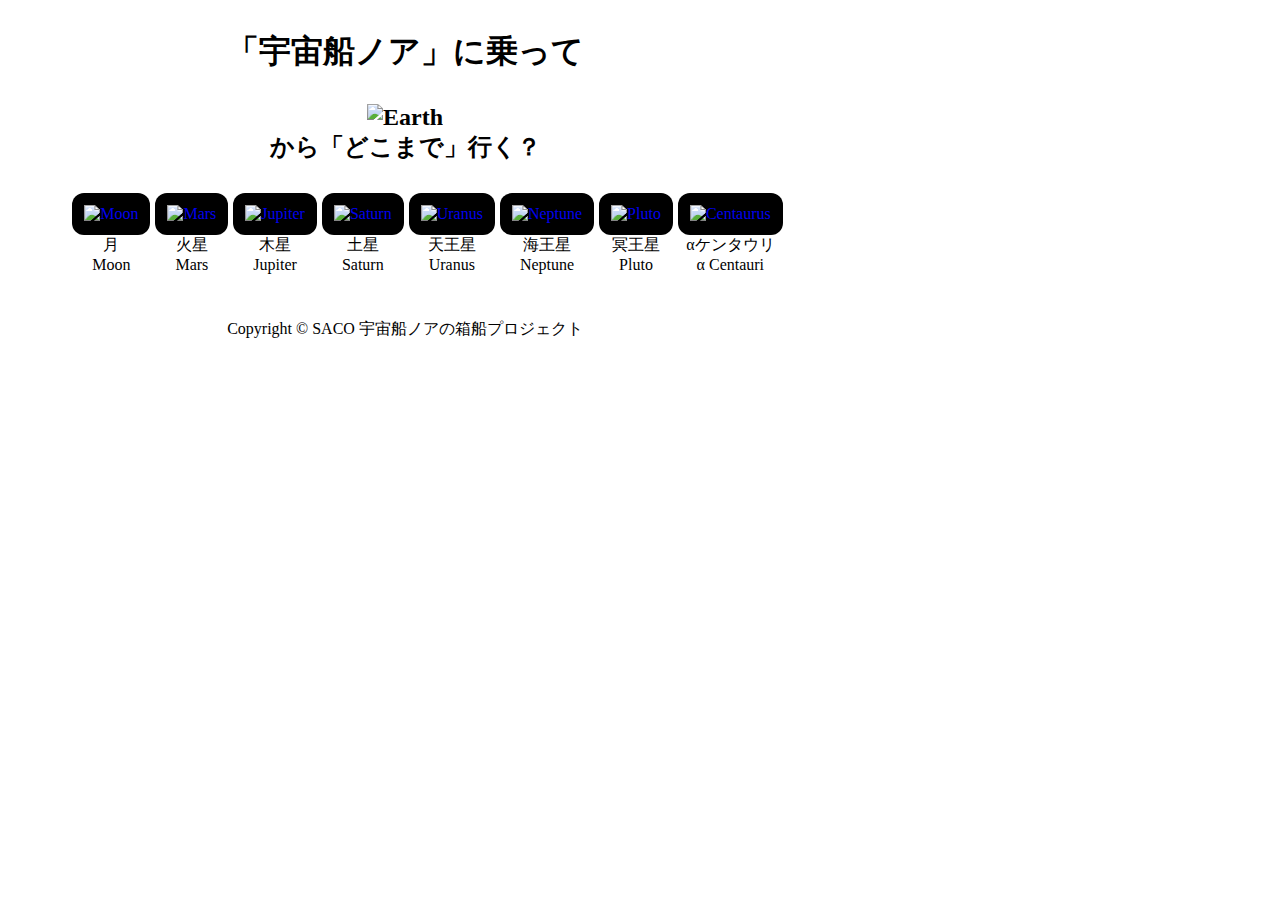
==== html/index.html @ d98d2071 "画面レイアウト調整" ====
<!DOCTYPE html>
<html lang="jp">
<head>
	<meta charset="utf-8">
	<meta name="viewport" content="widli=device-width, initial-scale=1">
	<meta name="keywords" content="">
	<meta name="description" content="">
	<title></title>
	<!--[if lt IE 9]>
	<script src="http://html5shiv.googlecode.com/svn/trunk/html5.js"></script>
	<![endif]-->
	<link rel="shortcut icon" href="favicon.ico">
	<link rel="stylesheet" href="css/style.css">
	<script type="text/javascript" src="js/jquery.js"></script>
	<script type="text/javascript" src="js/script.js"></script>
</head>
<body>
	<h1>「宇宙船ノア」に乗って</h1>
	<div class="item_title">
    	<img src="img/Earth.jpg" class="imgTitle" alt="Earth"><br>
	 	から「どこまで」行く？
	</div>
	<ul class="stars">
		<li>
			<a href="index2.html?d=Moon"><img src="img/Moon.jpg" class="star" alt="Moon"></a>
			<br>月<br>Moon
		</li>
		<li>
			<a href="index2.html?d=Mars"><img src="img/Mars.jpg" class="star" alt="Mars"></a>
			<br>火星<br>Mars
		</li>
		<li>
			<a href="index2.html?d=Jupiter"><img src="img/Jupiter.jpg" class="star" alt="Jupiter"></a>
			<br>木星<br>Jupiter
		</li>
		<li>
			<a href="index2.html?d=Saturn"><img src="img/Saturn.jpg" class="star" alt="Saturn"></a>
			<br>土星<br>Saturn
		</li>
		<li>
			<a href="index2.html?d=Uranus"><img src="img/Uranus.jpg" class="star" alt="Uranus"></a>
			<br>天王星<br>Uranus
		</li>
		<li>
			<a href="index2.html?d=Neptune"><img src="img/Neptune.jpg" class="star" alt="Neptune"></a>
			<br>海王星<br>Neptune
		</li>
		<li>
			<a href="index2.html?d=Pluto"><img border="0" src="img/Pluto.jpg" class="star" alt="Pluto"></a>
			<br>冥王星<br>Pluto
		</li>
		<li>
			<a href="index2.html?d=Centaurus"><img border="0" src="img/Centaurus.jpg" class="star" alt="Centaurus"></a>
			<br>αケンタウリ<br>α Centauri
		</li>
	</ul>
	<footer>Copyright &copy; SACO 宇宙船ノアの箱船プロジェクト</footer>
</body>
</html>
---- html/css/style.css ----
body {
  height: 300px;
  margin: 5px;
  max-width: 800px;
  width: 100%;
}

a {
	text-decoration: none;
}

.-btn {
   width: 100px;
}

img.item {
	max-width: 100px;
	width: 100%;
	height: auto;
	cursor:pointer;
	border-radius: 12px;
	padding: 6px;
}

img.star {
	max-width: 150px;
	width: 100%;
	height: auto;
	cursor:pointer;
	border-radius: 12px;
	padding: 12px;
	background-color: black;
}

.from {
	margin-right: 25px;
}

.to {
	margin-right: 25px;
	margin-left: 25px;
}


.active{
	background-color: red;
}

ul.stars,
ul.items {
	display: flex;
	flex-flow: row wrap;
	justify-content: center;
	align-items: flex-start;
}

.stars li,
.items li {
	list-style: none;
	margin-left: 5px;
	margin-bottom: 15px;
	text-align: center;
}

.items li:last-item() {
	list-style: none;
	margin-left: 0;
}

#transport {
	display: flex;
	flex-flow: row nowrap;
	justify-content: center;
	align-items: center;
	font-size: 24px;
	font-weight: bold;
	margin-top: 30px;
}

div.item_title {
	font-size: 24px;
	font-weight: bold;
	text-align: center;
	margin: 30px 0;
}

.buttonSubmit {
	display: block;
	width: 200px;
	height: 24px;
	text-align: center;
	border-radius: 6px;
	background-color: red;
	color: white;
	line-height: 24px;
	font-size: 24px;
	padding: 12px 0;
	margin-left: auto;
	margin-right: auto;
	margin-top: 30px;
 }

footer {
 	text-align: center;
 	font-size: 16px;
 	margin-top: 30px;
 }

h1 {
	margin-top: 30px;
	text-align: center;
}

.imgTitle {
	max-width: 400px;
	width: 100%;
	height: auto;
	margin-right: auto;
	margin-left: auto;
}
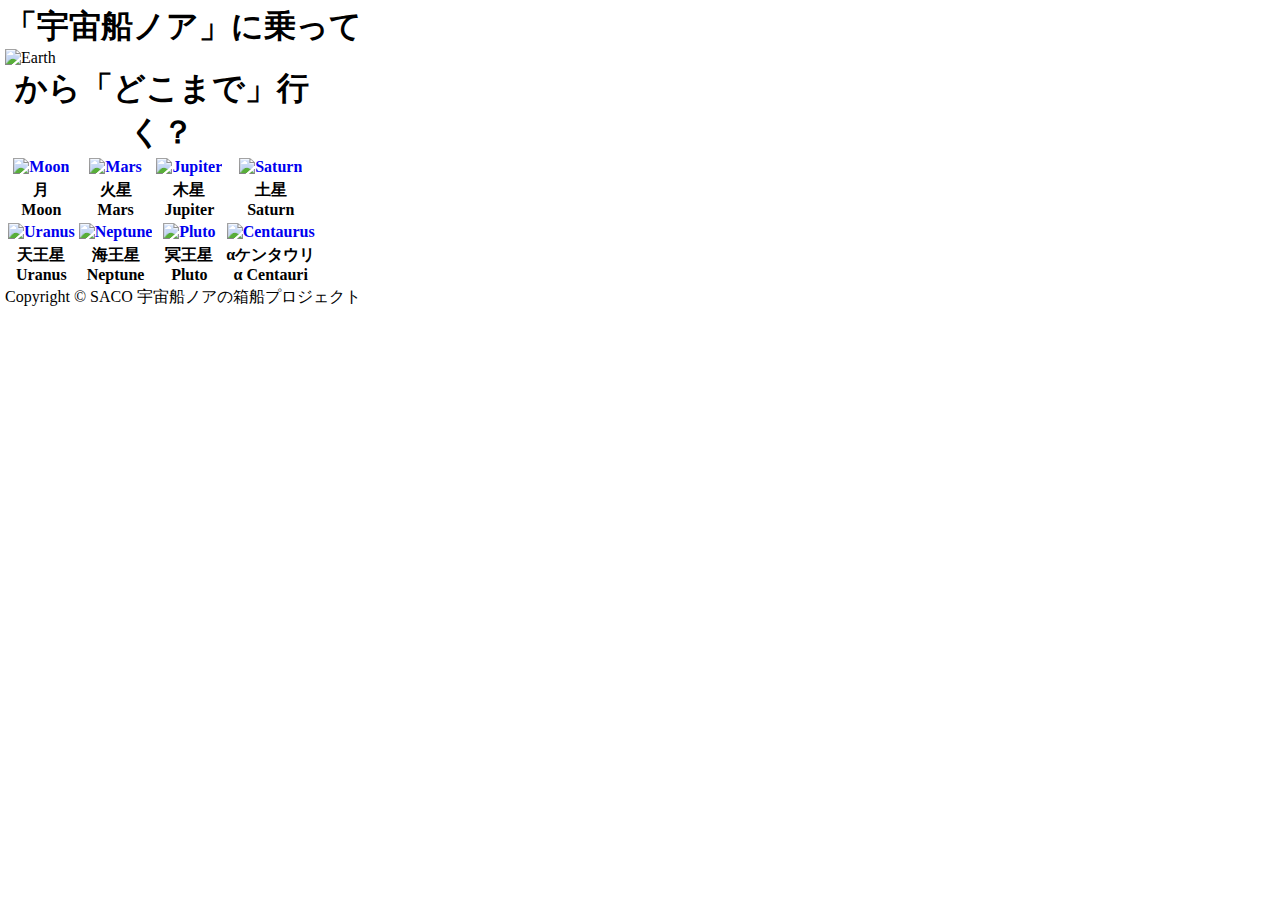
==== commit 9ec99335: "Merge master" ====
--- a/html/index.html
+++ b/html/index.html
@@ -1,59 +1,64 @@
 <!DOCTYPE html>
 <html lang="jp">
 <head>
-	<meta charset="utf-8">
-	<meta name="viewport" content="widli=device-width, initial-scale=1">
-	<meta name="keywords" content="">
-	<meta name="description" content="">
-	<title></title>
-	<!--[if lt IE 9]>
-	<script src="http://html5shiv.googlecode.com/svn/trunk/html5.js"></script>
-	<![endif]-->
-	<link rel="shortcut icon" href="favicon.ico">
-	<link rel="stylesheet" href="css/style.css">
-	<script type="text/javascript" src="js/jquery.js"></script>
-	<script type="text/javascript" src="js/script.js"></script>
+        <meta charset="utf-8">
+        <meta name="viewport" content="width=device-width, initial-scale=1">
+        <meta name="keywords" content="">
+        <meta name="description" content="">
+        <title></title>
+        <!--[if lt IE 9]>
+        <script src="http://html5shiv.googlecode.com/svn/trunk/html5.js"></script>
+        <![endif]-->
+        <link rel="shortcut icon" href="favicon.ico">
+        <link rel="stylesheet" href="css/style.css">
+        <script type="text/javascript" src="js/jquery.js"></script>
+        <script type="text/javascript" src="js/script.js"></script>
+</head>
 </head>
 <body>
-	<h1>「宇宙船ノア」に乗って</h1>
-	<div class="item_title">
-    	<img src="img/Earth.jpg" class="imgTitle" alt="Earth"><br>
-	 	から「どこまで」行く？
-	</div>
-	<ul class="stars">
-		<li>
-			<a href="index2.html?d=Moon"><img src="img/Moon.jpg" class="star" alt="Moon"></a>
-			<br>月<br>Moon
-		</li>
-		<li>
-			<a href="index2.html?d=Mars"><img src="img/Mars.jpg" class="star" alt="Mars"></a>
-			<br>火星<br>Mars
-		</li>
-		<li>
-			<a href="index2.html?d=Jupiter"><img src="img/Jupiter.jpg" class="star" alt="Jupiter"></a>
-			<br>木星<br>Jupiter
-		</li>
-		<li>
-			<a href="index2.html?d=Saturn"><img src="img/Saturn.jpg" class="star" alt="Saturn"></a>
-			<br>土星<br>Saturn
-		</li>
-		<li>
-			<a href="index2.html?d=Uranus"><img src="img/Uranus.jpg" class="star" alt="Uranus"></a>
-			<br>天王星<br>Uranus
-		</li>
-		<li>
-			<a href="index2.html?d=Neptune"><img src="img/Neptune.jpg" class="star" alt="Neptune"></a>
-			<br>海王星<br>Neptune
-		</li>
-		<li>
-			<a href="index2.html?d=Pluto"><img border="0" src="img/Pluto.jpg" class="star" alt="Pluto"></a>
-			<br>冥王星<br>Pluto
-		</li>
-		<li>
-			<a href="index2.html?d=Centaurus"><img border="0" src="img/Centaurus.jpg" class="star" alt="Centaurus"></a>
-			<br>αケンタウリ<br>α Centauri
-		</li>
-	</ul>
+<!--         <header>
+                <h1>サイト名</h1>
+        </header>-->
+		<strong><font size="6">「宇宙船ノア」に乗って</font></strong><br>
+        <img border="0" src="img/Earth.jpg" width="420" alt="Earth"><br>
+
+<!--    <br><img border="0" src="img/distance.jpg" width="420" alt="Earth">-->
+        
+        
+	<table>
+ <caption>
+<strong><font size="6">から「どこまで」行く？</font></strong>
+</caption>
+<!--	<thead>
+	<tr><th>どこで食べるか</th><th>長所</th><th>短所</th></tr>
+	</thead>-->
+	<tbody>
+	<tr>
+		<th><a href="index2.html?d=Moon"><img border="0" src="img/Moon.jpg" width="100" alt="Moon"></a></th>
+		<th><a href="index2.html?d=Mars"><img border="0" src="img/Mars.jpg" width="100" alt="Mars"></a></th>
+		<th><a href="index2.html?d=Jupiter"><img border="0" src="img/Jupiter.jpg" width="100" alt="Jupiter"></a></th>
+		<th><a href="index2.html?d=Saturn"><img border="0" src="img/Saturn.jpg" width="100" alt="Saturn"></a></th>
+	</tr>
+	<tr>
+		<th>月<br>Moon</th>
+		<th>火星<br>Mars</th>
+		<th>木星<br>Jupiter</th>
+		<th>土星<br>Saturn</th>
+	</tr>
+	<tr>
+		<th><a href="index2.html?d=Uranus"><img border="0" src="img/Uranus.jpg" width="100" alt="Uranus"></a></th>
+		<th><a href="index2.html?d=Neptune"><img border="0" src="img/Neptune.jpg" width="100" alt="Neptune"></a></th>
+		<th><a href="index2.html?d=Pluto"><img border="0" src="img/Pluto.jpg" width="100" alt="Pluto"></a></th>
+		<th><a href="index2.html?d=Centaurus"><img border="0" src="img/Centaurus.jpg" width="100" alt="Centaurus"></a></th>
+	</tr>
+	<tr>
+		<th>天王星<br>Uranus</th>
+		<th>海王星<br>Neptune</th>
+		<th>冥王星<br>Pluto</th>
+		<th>αケンタウリ<br>α Centauri</th>
+	</tr>
+	</tbody>
+	</table>
 	<footer>Copyright &copy; SACO 宇宙船ノアの箱船プロジェクト</footer>
 </body>
 </html>
--- a/html/css/style.css
+++ b/html/css/style.css
@@ -1,7 +1,7 @@
 body {
   height: 300px;
   margin: 5px;
-  max-width: 800px;
+  max-width: 600px;
   width: 100%;
 }
 
@@ -46,75 +46,3 @@
 	background-color: red;
 }
 
-ul.stars,
-ul.items {
-	display: flex;
-	flex-flow: row wrap;
-	justify-content: center;
-	align-items: flex-start;
-}
-
-.stars li,
-.items li {
-	list-style: none;
-	margin-left: 5px;
-	margin-bottom: 15px;
-	text-align: center;
-}
-
-.items li:last-item() {
-	list-style: none;
-	margin-left: 0;
-}
-
-#transport {
-	display: flex;
-	flex-flow: row nowrap;
-	justify-content: center;
-	align-items: center;
-	font-size: 24px;
-	font-weight: bold;
-	margin-top: 30px;
-}
-
-div.item_title {
-	font-size: 24px;
-	font-weight: bold;
-	text-align: center;
-	margin: 30px 0;
-}
-
-.buttonSubmit {
-	display: block;
-	width: 200px;
-	height: 24px;
-	text-align: center;
-	border-radius: 6px;
-	background-color: red;
-	color: white;
-	line-height: 24px;
-	font-size: 24px;
-	padding: 12px 0;
-	margin-left: auto;
-	margin-right: auto;
-	margin-top: 30px;
- }
-
-footer {
- 	text-align: center;
- 	font-size: 16px;
- 	margin-top: 30px;
- }
-
-h1 {
-	margin-top: 30px;
-	text-align: center;
-}
-
-.imgTitle {
-	max-width: 400px;
-	width: 100%;
-	height: auto;
-	margin-right: auto;
-	margin-left: auto;
-}
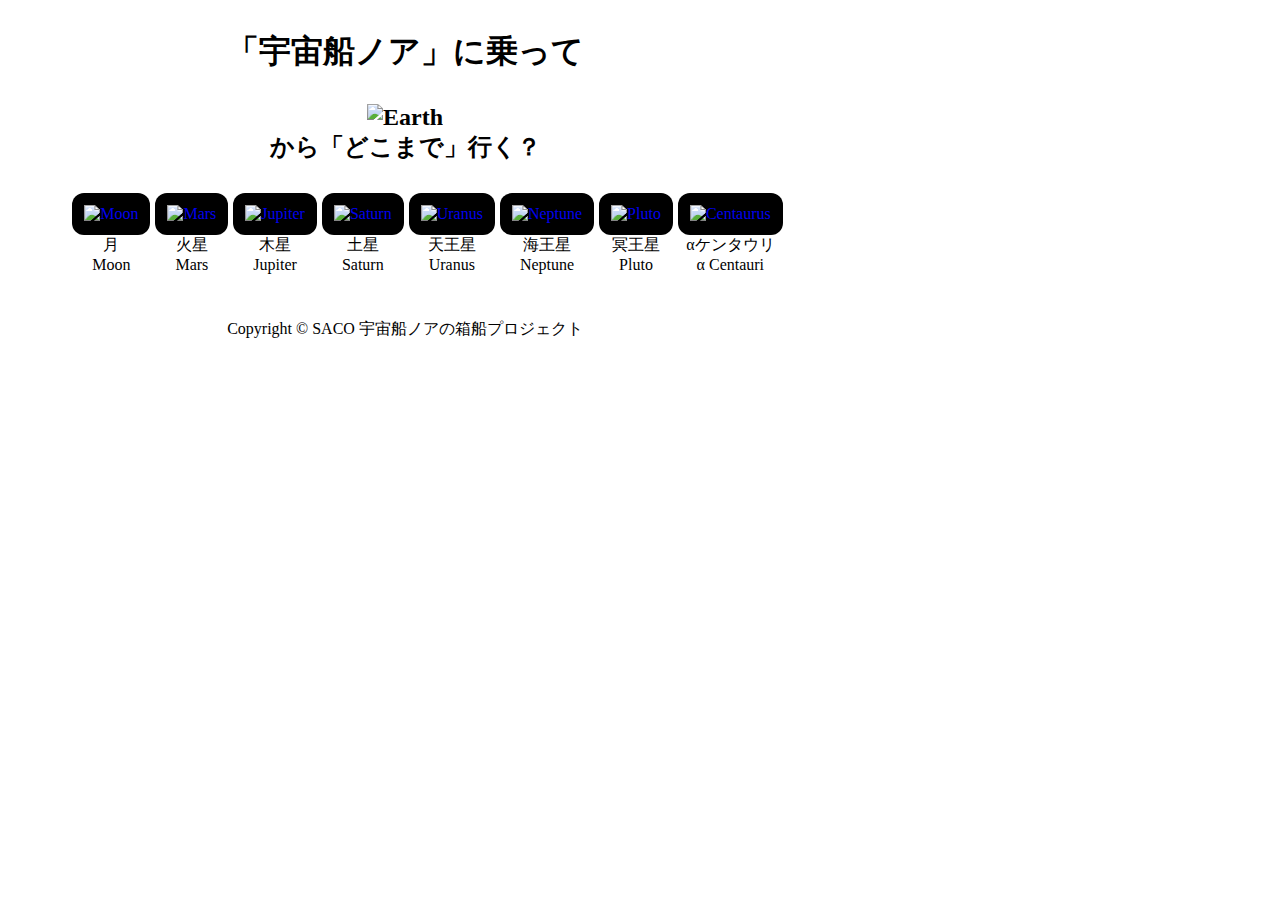
==== commit 5bae06f4: "選択結果をindex3に渡すまで。" ====
--- a/html/index.html
+++ b/html/index.html
@@ -1,64 +1,59 @@
 <!DOCTYPE html>
 <html lang="jp">
 <head>
-        <meta charset="utf-8">
-        <meta name="viewport" content="width=device-width, initial-scale=1">
-        <meta name="keywords" content="">
-        <meta name="description" content="">
-        <title></title>
-        <!--[if lt IE 9]>
-        <script src="http://html5shiv.googlecode.com/svn/trunk/html5.js"></script>
-        <![endif]-->
-        <link rel="shortcut icon" href="favicon.ico">
-        <link rel="stylesheet" href="css/style.css">
-        <script type="text/javascript" src="js/jquery.js"></script>
-        <script type="text/javascript" src="js/script.js"></script>
-</head>
+	<meta charset="utf-8">
+	<meta name="viewport" content="widli=device-width, initial-scale=1">
+	<meta name="keywords" content="">
+	<meta name="description" content="">
+	<title></title>
+	<!--[if lt IE 9]>
+	<script src="http://html5shiv.googlecode.com/svn/trunk/html5.js"></script>
+	<![endif]-->
+	<link rel="shortcut icon" href="favicon.ico">
+	<link rel="stylesheet" href="css/style.css">
+	<script type="text/javascript" src="js/jquery.js"></script>
+	<script type="text/javascript" src="js/script.js"></script>
 </head>
 <body>
-<!--         <header>
-                <h1>サイト名</h1>
-        </header>-->
-		<strong><font size="6">「宇宙船ノア」に乗って</font></strong><br>
-        <img border="0" src="img/Earth.jpg" width="420" alt="Earth"><br>
-
-<!--    <br><img border="0" src="img/distance.jpg" width="420" alt="Earth">-->
-        
-        
-	<table>
- <caption>
-<strong><font size="6">から「どこまで」行く？</font></strong>
-</caption>
-<!--	<thead>
-	<tr><th>どこで食べるか</th><th>長所</th><th>短所</th></tr>
-	</thead>-->
-	<tbody>
-	<tr>
-		<th><a href="index2.html?d=Moon"><img border="0" src="img/Moon.jpg" width="100" alt="Moon"></a></th>
-		<th><a href="index2.html?d=Mars"><img border="0" src="img/Mars.jpg" width="100" alt="Mars"></a></th>
-		<th><a href="index2.html?d=Jupiter"><img border="0" src="img/Jupiter.jpg" width="100" alt="Jupiter"></a></th>
-		<th><a href="index2.html?d=Saturn"><img border="0" src="img/Saturn.jpg" width="100" alt="Saturn"></a></th>
-	</tr>
-	<tr>
-		<th>月<br>Moon</th>
-		<th>火星<br>Mars</th>
-		<th>木星<br>Jupiter</th>
-		<th>土星<br>Saturn</th>
-	</tr>
-	<tr>
-		<th><a href="index2.html?d=Uranus"><img border="0" src="img/Uranus.jpg" width="100" alt="Uranus"></a></th>
-		<th><a href="index2.html?d=Neptune"><img border="0" src="img/Neptune.jpg" width="100" alt="Neptune"></a></th>
-		<th><a href="index2.html?d=Pluto"><img border="0" src="img/Pluto.jpg" width="100" alt="Pluto"></a></th>
-		<th><a href="index2.html?d=Centaurus"><img border="0" src="img/Centaurus.jpg" width="100" alt="Centaurus"></a></th>
-	</tr>
-	<tr>
-		<th>天王星<br>Uranus</th>
-		<th>海王星<br>Neptune</th>
-		<th>冥王星<br>Pluto</th>
-		<th>αケンタウリ<br>α Centauri</th>
-	</tr>
-	</tbody>
-	</table>
+	<h1>「宇宙船ノア」に乗って</h1>
+	<div class="item_title">
+    	<img src="img/Earth.jpg" class="imgTitle" alt="Earth"><br>
+	 	から「どこまで」行く？
+	</div>
+	<ul class="stars">
+		<li>
+			<a href="index2.html?dest=Moon.jpg"><img src="img/Moon.jpg" class="star" alt="Moon"></a>
+			<br>月<br>Moon
+		</li>
+		<li>
+			<a href="index2.html?dest=Mars.jpg"><img src="img/Mars.jpg" class="star" alt="Mars"></a>
+			<br>火星<br>Mars
+		</li>
+		<li>
+			<a href="index2.html?dest=Jupiter.jpg"><img src="img/Jupiter.jpg" class="star" alt="Jupiter"></a>
+			<br>木星<br>Jupiter
+		</li>
+		<li>
+			<a href="index2.html?dest=Saturn.jpg"><img src="img/Saturn.jpg" class="star" alt="Saturn"></a>
+			<br>土星<br>Saturn
+		</li>
+		<li>
+			<a href="index2.html?dest=Uranus.jpg"><img src="img/Uranus.jpg" class="star" alt="Uranus"></a>
+			<br>天王星<br>Uranus
+		</li>
+		<li>
+			<a href="index2.html?dest=Neptune.jpg"><img src="img/Neptune.jpg" class="star" alt="Neptune"></a>
+			<br>海王星<br>Neptune
+		</li>
+		<li>
+			<a href="index2.html?dest=Pluto.jpg"><img border="0" src="img/Pluto.jpg" class="star" alt="Pluto"></a>
+			<br>冥王星<br>Pluto
+		</li>
+		<li>
+			<a href="index2.html?dest=Centaurus.jpg"><img border="0" src="img/Centaurus.jpg" class="star" alt="Centaurus"></a>
+			<br>αケンタウリ<br>α Centauri
+		</li>
+	</ul>
 	<footer>Copyright &copy; SACO 宇宙船ノアの箱船プロジェクト</footer>
 </body>
 </html>
--- a/html/css/style.css
+++ b/html/css/style.css
@@ -1,16 +1,12 @@
 body {
   height: 300px;
   margin: 5px;
-  max-width: 600px;
+  max-width: 800px;
   width: 100%;
 }
 
 a {
 	text-decoration: none;
-}
-
-.-btn {
-   width: 100px;
 }
 
 img.item {
@@ -46,3 +42,75 @@
 	background-color: red;
 }
 
+ul.stars,
+ul.items {
+	display: flex;
+	flex-flow: row wrap;
+	justify-content: center;
+	align-items: flex-start;
+}
+
+.stars li,
+.items li {
+	list-style: none;
+	margin-left: 5px;
+	margin-bottom: 15px;
+	text-align: center;
+}
+
+.items li:last-item() {
+	list-style: none;
+	margin-left: 0;
+}
+
+#transport {
+	display: flex;
+	flex-flow: row nowrap;
+	justify-content: center;
+	align-items: center;
+	font-size: 24px;
+	font-weight: bold;
+	margin-top: 30px;
+}
+
+div.item_title {
+	font-size: 24px;
+	font-weight: bold;
+	text-align: center;
+	margin: 30px 0;
+}
+
+.buttonSubmit {
+	display: block;
+	width: 200px;
+	height: 24px;
+	text-align: center;
+	border-radius: 6px;
+	background-color: red;
+	color: white;
+	line-height: 24px;
+	font-size: 24px;
+	padding: 12px 0;
+	margin-left: auto;
+	margin-right: auto;
+	margin-top: 30px;
+ }
+
+footer {
+ 	text-align: center;
+ 	font-size: 16px;
+ 	margin-top: 30px;
+ }
+
+h1 {
+	margin-top: 30px;
+	text-align: center;
+}
+
+.imgTitle {
+	max-width: 400px;
+	width: 100%;
+	height: auto;
+	margin-right: auto;
+	margin-left: auto;
+}
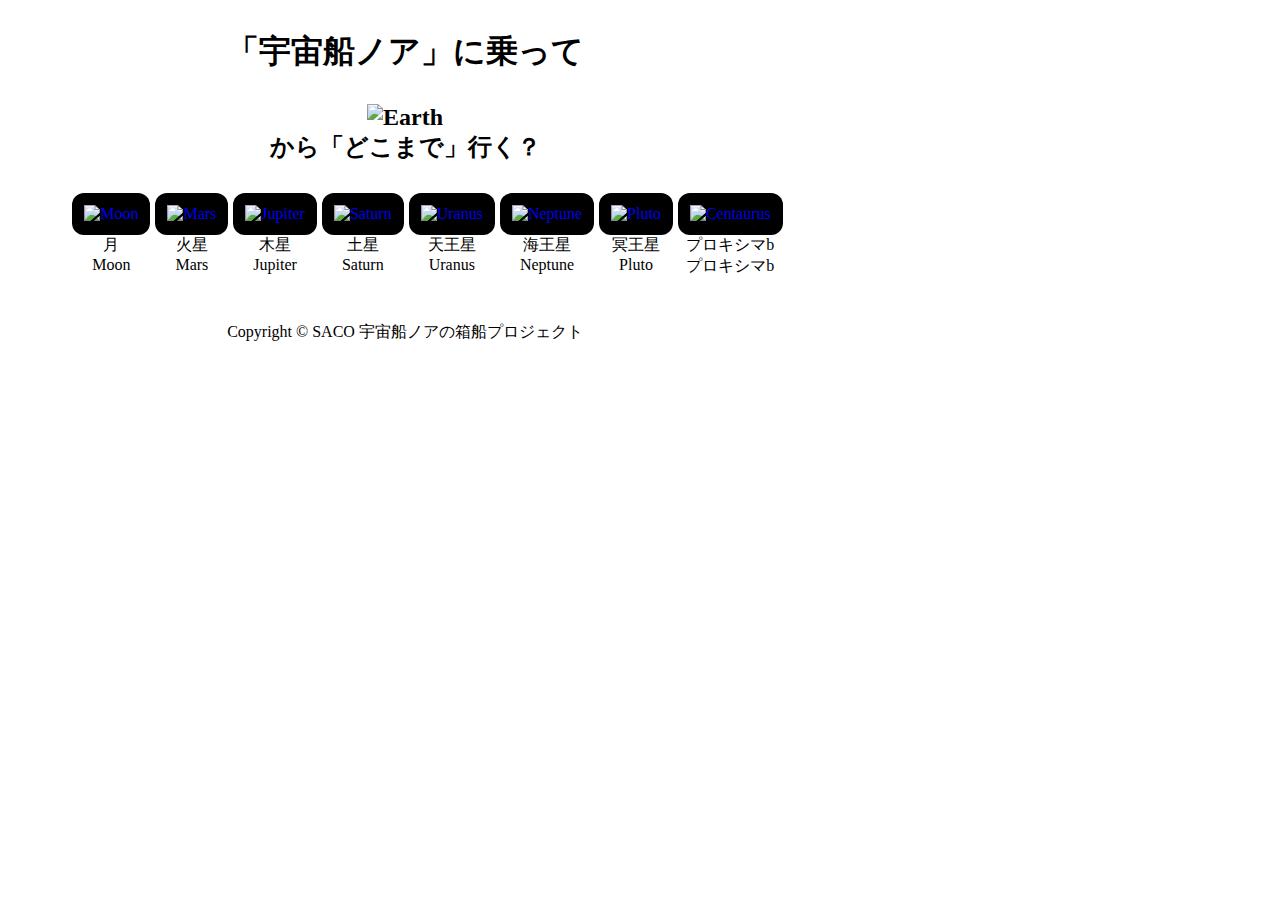
==== commit 53e111e0: "惑星名変更" ====
--- a/html/index.html
+++ b/html/index.html
@@ -51,7 +51,7 @@
 		</li>
 		<li>
 			<a href="index2.html?dest=Centaurus.jpg"><img border="0" src="img/Centaurus.jpg" class="star" alt="Centaurus"></a>
-			<br>αケンタウリ<br>α Centauri
+			<br>プロキシマb<br>プロキシマb
 		</li>
 	</ul>
 	<footer>Copyright &copy; SACO 宇宙船ノアの箱船プロジェクト</footer>
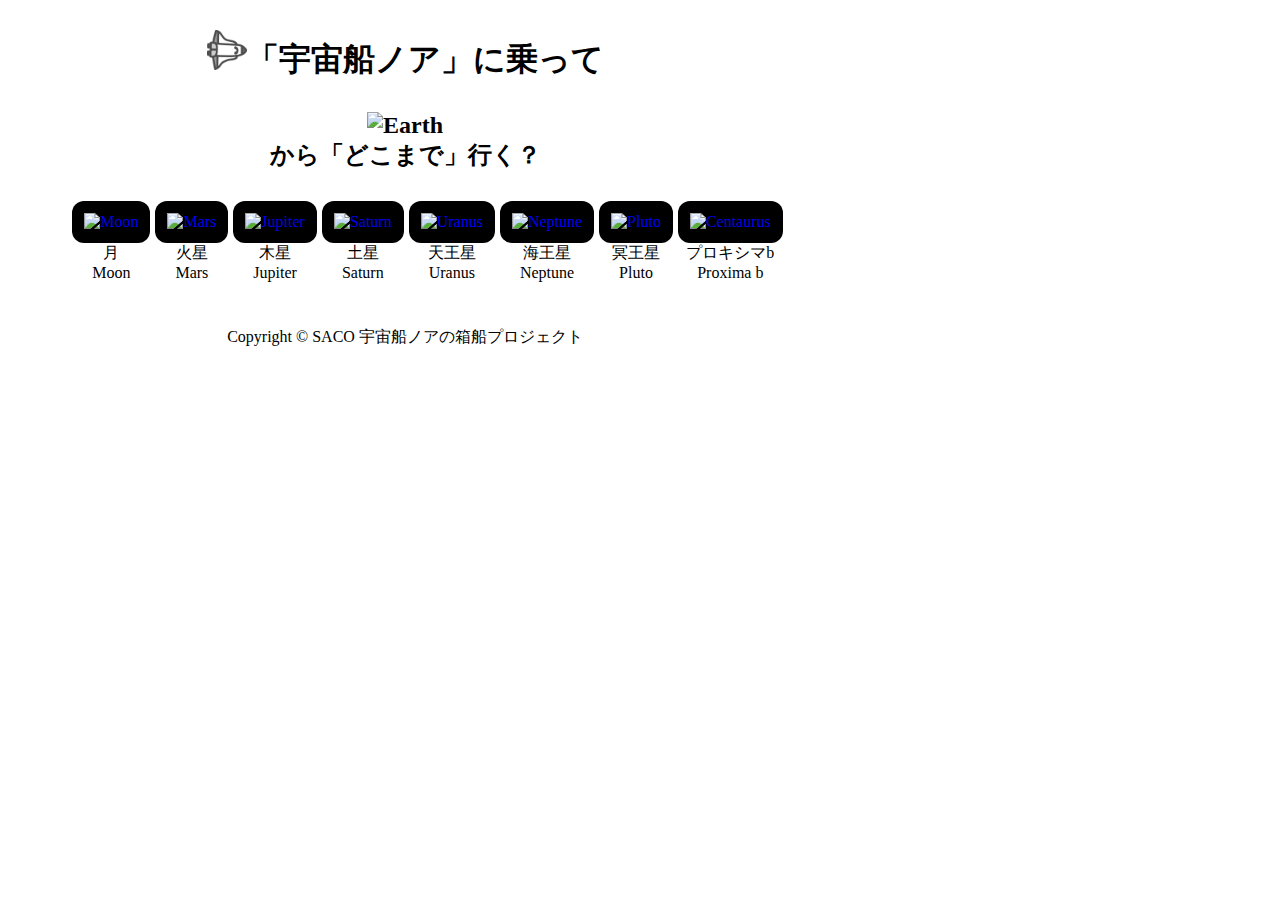
==== commit 71d782c6: "タイトルにスペースシャトルを追加" ====
--- a/html/index.html
+++ b/html/index.html
@@ -15,7 +15,7 @@
 	<script type="text/javascript" src="js/script.js"></script>
 </head>
 <body>
-	<h1>「宇宙船ノア」に乗って</h1>
+	<h1><img src="img/spaceshuttle.png" style="height: 40px; transform: rotate(90deg);">「宇宙船ノア」に乗って</h1>
 	<div class="item_title">
     	<img src="img/Earth.jpg" class="imgTitle" alt="Earth"><br>
 	 	から「どこまで」行く？
@@ -51,7 +51,7 @@
 		</li>
 		<li>
 			<a href="index2.html?dest=Centaurus.jpg"><img border="0" src="img/Centaurus.jpg" class="star" alt="Centaurus"></a>
-			<br>プロキシマb<br>プロキシマb
+			<br>プロキシマb<br>Proxima b
 		</li>
 	</ul>
 	<footer>Copyright &copy; SACO 宇宙船ノアの箱船プロジェクト</footer>
